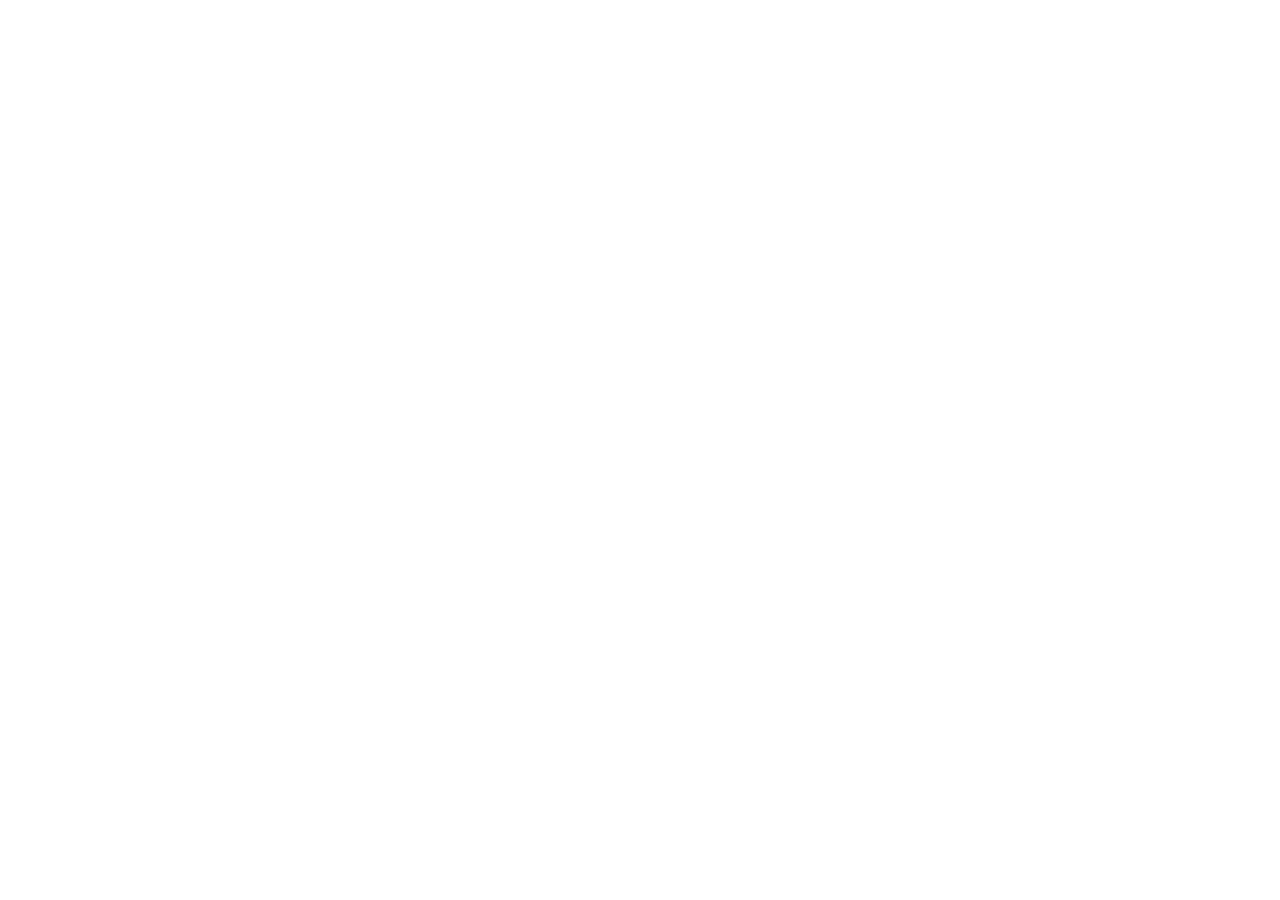
==== Css/resume.html @ 1ac5e887 "completed HTML certification" ====
<!DOCTYPE html>
<html>
    <head>
        <meta charset="UTF-8">
        <meta name="viewport" content="width=device-width, initial-scale=1">
        <title>Resume </title>
    </head>
    <body>
        
    </body>
</html>
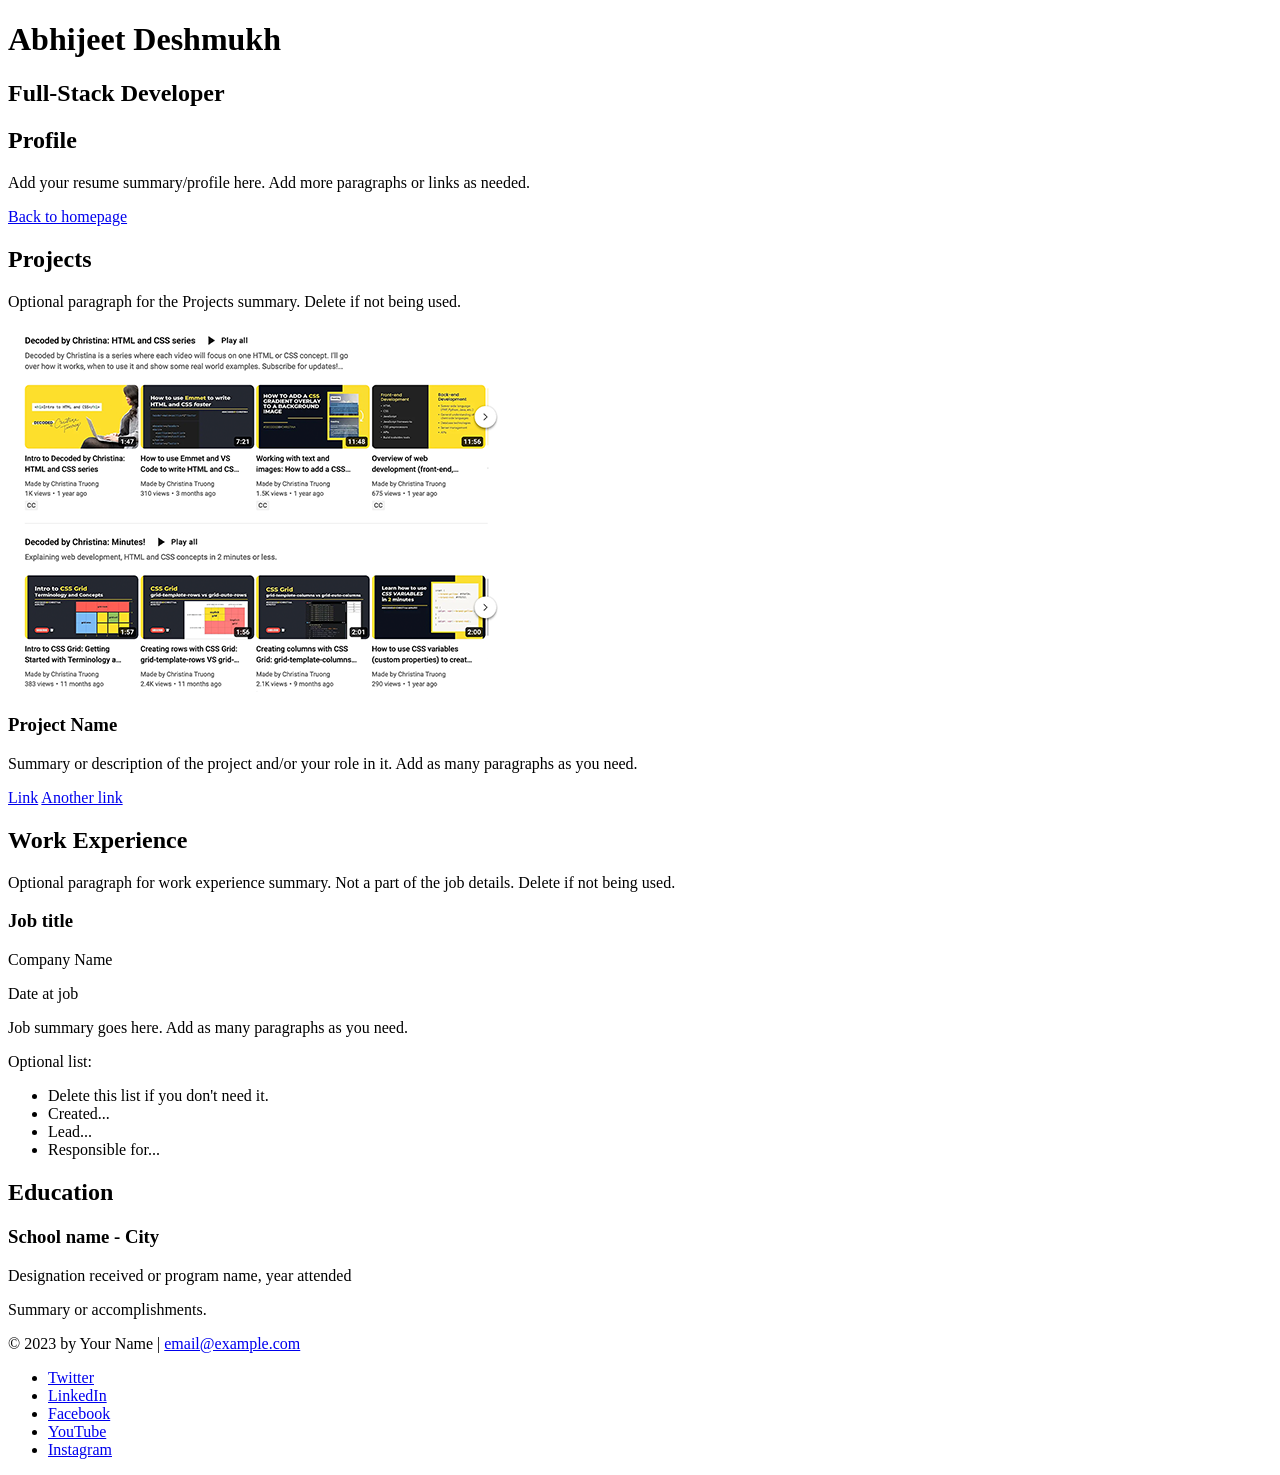
==== commit 570e7428: "Added required images and made some changes in index and html file" ====
--- a/Css/resume.html
+++ b/Css/resume.html
@@ -1,11 +1,116 @@
 <!DOCTYPE html>
-<html>
-    <head>
-        <meta charset="UTF-8">
-        <meta name="viewport" content="width=device-width, initial-scale=1">
-        <title>Resume </title>
-    </head>
-    <body>
+<html lang="en">
+  <head>
+    <meta charset="UTF-8">
+    <meta name="viewport" content="width=device-width, initial-scale=1">
+    <title>Resume | Abhijeet Deshmukh</title>
+  </head>
+  <body>
+    <!-- //  INTRO  // -->
+    <header>
+      <!-- Start content edits below this line. -->
+      <h1>Abhijeet Deshmukh</h1>
+      <h2>Full-Stack Developer</h2>
+
+      <!-- End content edits here. -->
+    </header>
+
+    <main>
+      <!-- //  PROFILE  // -->
+      <section>
+        <!-- Start content edits below this line. -->
+        <h2>Profile</h2>
+        <p>Add your resume summary/profile here. Add more paragraphs or links as needed.</p>
+        <a href="index.html">Back to homepage</a>
+
+        <!-- End content edits here. -->
+      </section>
+
+      <!-- //  PROJECTS  // -->
+      <section>
+        <!-- Start content edits below this line. -->
+        <h2>Projects</h2>
+        <p>Optional paragraph for the Projects summary. Delete if not being used.</p>
+
+        <!-- To add more items, copy this whole <section></section> block-->
+        <section>
+          <img src="images/project-decoded-youtube-500px.png" srcset="" alt="Youtube thumbnail" width="" height="">
+          <h3>Project Name</h3>
+          <p>Summary or description of the project and/or your role in it. Add as many paragraphs as you need.</p>
+          <!-- link to project -->
+          <a href="#" target="_blank">Link</a>
+          <!-- additional links, e.g. newsletter -->
+          <a href="#" target="_blank">Another link</a>
+        </section>
         
-    </body>
-</html>+        <!-- End content edits here. -->
+      </section>
+
+      <!-- //  WORK EXPERIENCE  // -->
+      <section>
+        <!-- Start content edits below this line.  -->
+        <h2>Work Experience</h2>
+        <p>Optional paragraph for work experience summary. Not a part of the job details. Delete if not being used.</p>
+
+        <!-- To add more items, copy this whole <section></section> block -->
+        <section>
+          <h3>Job title</h3>
+          <p>Company Name</p>
+          <p>Date at job</p>
+          <p>Job summary goes here. Add as many paragraphs as you need.</p>
+          <p>Optional list:</p>
+          <ul>
+            <li>Delete this list if you don't need it.</li>
+            <li>Created...</li>
+            <li>Lead...</li>
+            <li>Responsible for...</li>
+          </ul>
+        </section>
+
+        <!-- End content edits here. -->
+      </section>
+
+      <!-- //  EDUCATION & CERTIFICATIONS  // -->
+      <section>
+        <!-- Start content edits below this line.  -->
+        <h2>Education</h2>
+
+        <!-- To add more items, copy this whole <section></section> block -->
+        <section>
+          <h3>School name - City</h3>
+          <p>Designation received or program name, year attended</p>
+          <p>Summary or accomplishments.</p>
+        </section>
+
+        <!-- End content edits here. -->
+      </section>
+    </main>
+
+    <!-- //  FOOTER INFO, SOCIAL MEDIA  // -->
+    <footer>
+      <!-- Start content edits below this line. -->
+      <p>© 2023 by Your Name | <a href="mailto:email@example.com">email@example.com</a></p>
+
+      <!-- Add or remove any networks. -->
+      <ul>
+        <li>
+          <a href="#" target="_blank">Twitter</a>
+        </li>
+        <li>
+          <a href="#" target="_blank">LinkedIn</a>
+        </li>
+        <li>
+          <a href="#" target="_blank">Facebook</a>
+        </li>
+        <li>
+          <a href="#" target="_blank">YouTube</a>
+        </li>
+        <li>
+          <a href="#" target="_blank">Instagram</a>
+        </li>
+      </ul>
+      
+      <!-- End content edits here. -->
+    </footer>
+  </body>
+</html>
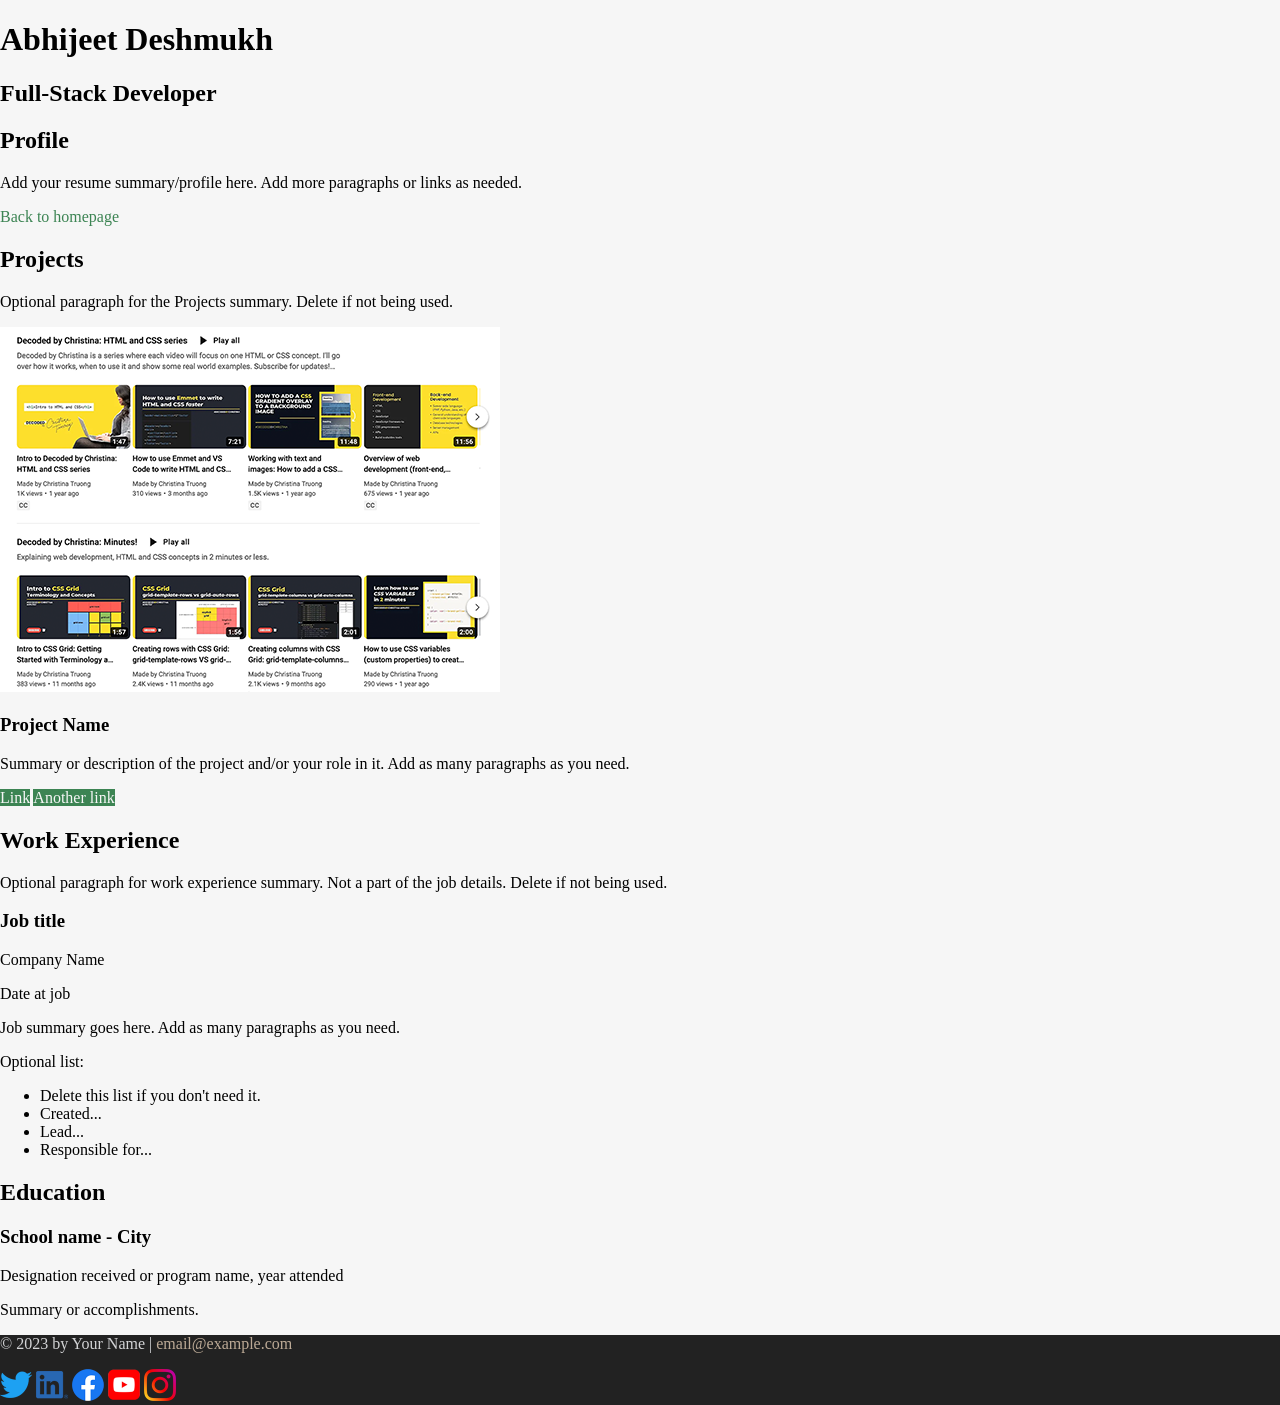
==== commit 9893cc42: "Faltu commit" ====
--- a/Css/resume.html
+++ b/Css/resume.html
@@ -4,8 +4,9 @@
     <meta charset="UTF-8">
     <meta name="viewport" content="width=device-width, initial-scale=1">
     <title>Resume | Abhijeet Deshmukh</title>
+    <link rel="stylesheet" href="css/Styles.css">
   </head>
-  <body>
+  <body class="resume">
     <!-- //  INTRO  // -->
     <header>
       <!-- Start content edits below this line. -->
@@ -34,15 +35,14 @@
 
         <!-- To add more items, copy this whole <section></section> block-->
         <section>
-          <img src="images/project-decoded-youtube-500px.png" srcset="" alt="Youtube thumbnail" width="" height="">
+          <img src="images/project-decoded-youtube-500px.png" srcset="images/project-decoded-youtube-1000px.png 2x"  alt="Youtube thumbnail" width="" height="">
           <h3>Project Name</h3>
           <p>Summary or description of the project and/or your role in it. Add as many paragraphs as you need.</p>
           <!-- link to project -->
-          <a href="#" target="_blank">Link</a>
+          <a class="btn" href="#" target="_blank">Link</a>
           <!-- additional links, e.g. newsletter -->
-          <a href="#" target="_blank">Another link</a>
+          <a class="btn" href="#" target="_blank">Another link</a>
         </section>
-        
         <!-- End content edits here. -->
       </section>
 
@@ -92,21 +92,21 @@
       <p>© 2023 by Your Name | <a href="mailto:email@example.com">email@example.com</a></p>
 
       <!-- Add or remove any networks. -->
-      <ul>
+      <ul class="socials">
         <li>
-          <a href="#" target="_blank">Twitter</a>
+          <a href="#" target="_blank"><img src="images/icon-logo-twitter.png" alt="Twitter"></a>
         </li>
         <li>
-          <a href="#" target="_blank">LinkedIn</a>
+          <a href="#" target="_blank"><img src="images/icon-logo-linkedin.png" alt=""></a>
         </li>
         <li>
-          <a href="#" target="_blank">Facebook</a>
+          <a href="#" target="_blank"><img src="images/icon-logo-facebook.png" alt=""></a>
         </li>
         <li>
-          <a href="#" target="_blank">YouTube</a>
+          <a href="#" target="_blank"><img src="images/icon-logo-youtube.png" alt=""></a>
         </li>
         <li>
-          <a href="#" target="_blank">Instagram</a>
+          <a href="#" target="_blank"><img src="images/icon-logo-instagram.png" alt=""></a>
         </li>
       </ul>
       
--- a/Css/css/Styles.css
+++ b/Css/css/Styles.css
@@ -0,0 +1,87 @@
+/*
+COLOR PALETTE
+
+Dark green    #3c8453
+Sandy beige   #bcaa96
+Dark gray     #222222
+Light gray    #d3d4d6
+Off-white     #f6f6f6
+*/
+/* GLOBAL STYLE
+--------------------*/
+/* 
+  https://www.paulirish.com/2012/box-sizing-border-box-ftw/
+*/
+html {
+    box-sizing: border-box;
+  }
+  *, *:before, *:after {
+    box-sizing: inherit;
+}
+html, body{
+    height: 100%;
+}
+body {
+    background: #f6f6f6;
+    margin: 0;
+}
+/* links*/
+a{
+    color: #3c8453;
+    text-decoration: none;
+}
+a:hover{
+    color: #bcaa96;
+}
+footer a{
+    color: #bcaa96;
+}
+footer a:hover{
+    color: #3c8453;
+}
+.btn{
+    background:#3c8453;
+    color:#f6f6f6;
+    text-decoration: none;
+}
+
+/* HOME
+--------------------*/
+.home{
+    background: url(../images/bg-home-office-bookshelf.jpg) no-repeat;
+    background-size: cover;
+}
+.home .content-wrapper{
+    background: rgb(255 255 255/0.9);
+}
+/* RESUME
+--------------------*/
+
+/* Profile
+--------------------*/
+
+/* Projects
+--------------------*/
+
+/* Work Experiences
+--------------------*/
+
+/* Education
+--------------------*/
+
+/* FOOTER
+--------------------*/
+footer{
+    background: #222;
+    color: #d3d4d6;
+}
+.socials{
+    list-style-type: none;
+    padding: 0;
+}
+.socials li{
+    display: inline-block;
+}
+.socials img{
+    width: 32px;
+}
